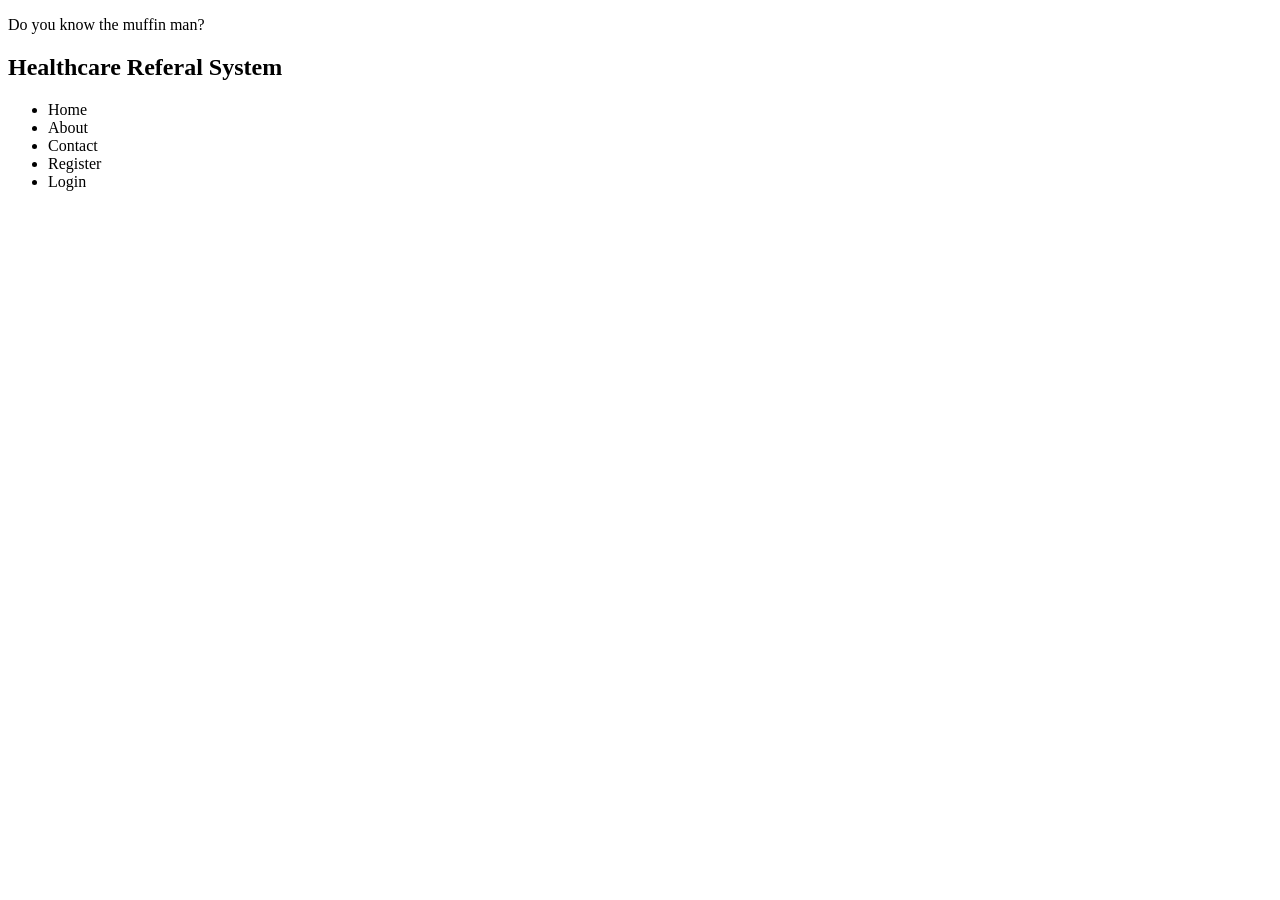
==== index.html @ c14790bb "Add hcrst website pages Co-authored-by: Copilot <223556219+Copilot@users.noreply.github.com>" ====
<!DOCTYPE html>
<html lang="en">
<head>
    <!-- Metadata -->
    <meta charset="UTF-8">
    <meta name="viewport" content="width=device-width, initial-scale=1.0">
    <meta name="description" content="Kenya Healthcare Referal System. Copyright Smazer.co 2026">

    <!-- Other Important tings-->
    <title>HRST</title>
    <link rel="stylesheet" href="/css/style.css">

    <!-- Fonts -->
    <link rel="preconnect" href="https://fonts.googleapis.com">
    <link rel="preconnect" href="https://fonts.gstatic.com" crossorigin>
    <link href="https://fonts.googleapis.com/css2?family=Iosevka+Charon+Mono:ital,wght@0,300;0,400;0,500;0,700;1,300;1,400;1,500;1,700&family=Quantico:ital,wght@0,400;0,700;1,400;1,700&family=Source+Serif+4:ital,opsz,wght@0,8..60,200..900;1,8..60,200..900&display=swap" rel="stylesheet">

</head>
<body>
    <!-- Header Section -->
    <section class="headbanner"> 
        <p>Do you know the muffin man?</p>
    </section>

    <!-- Heading Banner -->
    <section class="Banner">
    <h1>Healthcare Referal System</h1>
    </section>

    <!-- Menu -->
    <section class="Menu">
    <ul>
        <li>Home</li>
        <li>About</li>
        <li>Contact</li>
        <li>Register</li>
        <li>Login</li>
    </ul>
    </section>


</body>
</html>
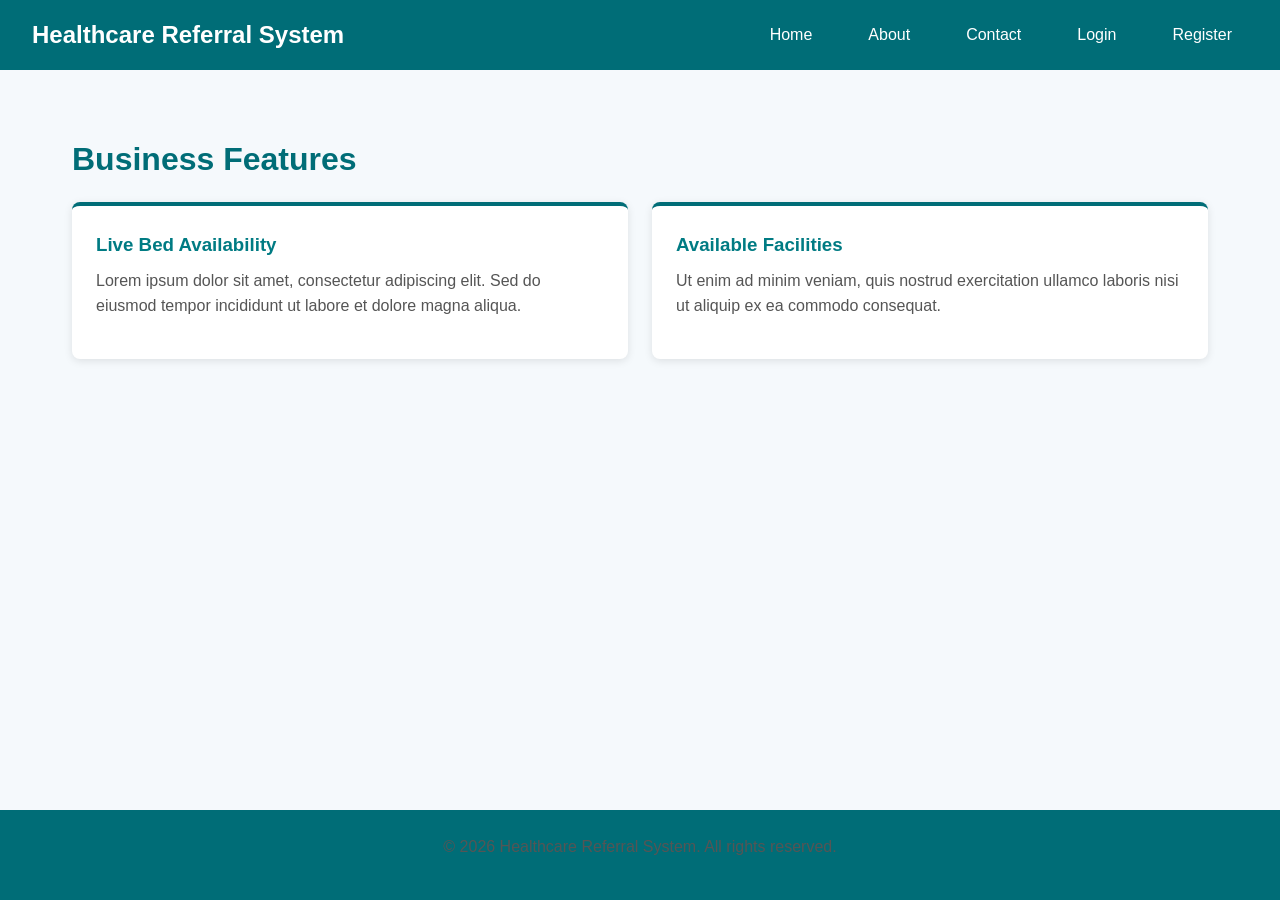
==== commit b84d7bb3: "Build out hcrst website pages Co-authored-by: Copilot <223556219+Copilot@users.noreply.github.com>" ====
--- a/index.html
+++ b/index.html
@@ -1,44 +1,45 @@
-
 <!DOCTYPE html>
 <html lang="en">
 <head>
-    <!-- Metadata -->
     <meta charset="UTF-8">
     <meta name="viewport" content="width=device-width, initial-scale=1.0">
-    <meta name="description" content="Kenya Healthcare Referal System. Copyright Smazer.co 2026">
-
-    <!-- Other Important tings-->
-    <title>HRST</title>
-    <link rel="stylesheet" href="/css/style.css">
-
-    <!-- Fonts -->
-    <link rel="preconnect" href="https://fonts.googleapis.com">
-    <link rel="preconnect" href="https://fonts.gstatic.com" crossorigin>
-    <link href="https://fonts.googleapis.com/css2?family=Iosevka+Charon+Mono:ital,wght@0,300;0,400;0,500;0,700;1,300;1,400;1,500;1,700&family=Quantico:ital,wght@0,400;0,700;1,400;1,700&family=Source+Serif+4:ital,opsz,wght@0,8..60,200..900;1,8..60,200..900&display=swap" rel="stylesheet">
-
+    <title>Healthcare Referral System</title>
+    <link rel="stylesheet" href="CSS/style.css">
 </head>
 <body>
-    <!-- Header Section -->
-    <section class="headbanner"> 
-        <p>Do you know the muffin man?</p>
-    </section>
+    <header>
+        <h1>Healthcare Referral System</h1>
+        <nav>
+            <ul>
+                <li><a href="index.html">Home</a></li>
+                <li><a href="about.html">About</a></li>
+                <li><a href="contact.html">Contact</a></li>
+                <li><a href="login.html">Login</a></li>
+                <li><a href="register.html">Register</a></li>
+            </ul>
+        </nav>
+    </header>
 
-    <!-- Heading Banner -->
-    <section class="Banner">
-    <h1>Healthcare Referal System</h1>
-    </section>
+    <main>
+        <section class="features">
+            <h2>Business Features</h2>
+            
+            <div class="feature-cards">
+                <article class="feature-card">
+                    <h3>Live Bed Availability</h3>
+                    <p>Lorem ipsum dolor sit amet, consectetur adipiscing elit. Sed do eiusmod tempor incididunt ut labore et dolore magna aliqua.</p>
+                </article>
+                
+                <article class="feature-card">
+                    <h3>Available Facilities</h3>
+                    <p>Ut enim ad minim veniam, quis nostrud exercitation ullamco laboris nisi ut aliquip ex ea commodo consequat.</p>
+                </article>
+            </div>
+        </section>
+    </main>
 
-    <!-- Menu -->
-    <section class="Menu">
-    <ul>
-        <li>Home</li>
-        <li>About</li>
-        <li>Contact</li>
-        <li>Register</li>
-        <li>Login</li>
-    </ul>
-    </section>
-
-
+    <footer>
+        <p>&copy; 2026 Healthcare Referral System. All rights reserved.</p>
+    </footer>
 </body>
 </html>
--- a/CSS/style.css
+++ b/CSS/style.css
@@ -0,0 +1,659 @@
+
+/* Font Styling stuff */
+.source-serif-4-<uniquifier> {
+  font-family: "Source Serif 4", serif;
+  font-optical-sizing: auto;
+  font-weight: <weight>;
+  font-style: normal;
+}
+.quantico-regular {
+  font-family: "Quantico", sans-serif;
+  font-weight: 400;
+  font-style: normal;
+}
+
+.quantico-bold {
+  font-family: "Quantico", sans-serif;
+  font-weight: 700;
+  font-style: normal;
+}
+
+.quantico-regular-italic {
+  font-family: "Quantico", sans-serif;
+  font-weight: 400;
+  font-style: italic;
+}
+
+.quantico-bold-italic {
+  font-family: "Quantico", sans-serif;
+  font-weight: 700;
+  font-style: italic;
+}
+.iosevka-charon-mono-light {
+  font-family: "Iosevka Charon Mono", monospace;
+  font-weight: 300;
+  font-style: normal;
+}
+
+.iosevka-charon-mono-regular {
+  font-family: "Iosevka Charon Mono", monospace;
+  font-weight: 400;
+  font-style: normal;
+}
+
+.iosevka-charon-mono-medium {
+  font-family: "Iosevka Charon Mono", monospace;
+  font-weight: 500;
+  font-style: normal;
+}
+
+.iosevka-charon-mono-bold {
+  font-family: "Iosevka Charon Mono", monospace;
+  font-weight: 700;
+  font-style: normal;
+}
+
+.iosevka-charon-mono-light-italic {
+  font-family: "Iosevka Charon Mono", monospace;
+  font-weight: 300;
+  font-style: italic;
+}
+
+.iosevka-charon-mono-regular-italic {
+  font-family: "Iosevka Charon Mono", monospace;
+  font-weight: 400;
+  font-style: italic;
+}
+
+.iosevka-charon-mono-medium-italic {
+  font-family: "Iosevka Charon Mono", monospace;
+  font-weight: 500;
+  font-style: italic;
+}
+
+.iosevka-charon-mono-bold-italic {
+  font-family: "Iosevka Charon Mono", monospace;
+  font-weight: 700;
+  font-style: italic;
+}
+* {
+    margin: 0;
+    padding: 0;
+    box-sizing: border-box;
+}
+
+body {
+    font-family: 'Segoe UI', Tahoma, Geneva, Verdana, sans-serif;
+    line-height: 1.6;
+    color: #333;
+    background-color: #f5f9fc;
+    display: grid;
+    grid-template-rows: auto 1fr auto;
+    min-height: 100vh;
+}
+
+header {
+    background-color: #006d77;
+    color: white;
+    padding: 1rem 2rem;
+    display: flex;
+    justify-content: space-between;
+    align-items: center;
+    flex-wrap: wrap;
+    gap: 1rem;
+}
+
+header h1 {
+    font-size: 1.5rem;
+    font-weight: 600;
+}
+
+nav ul {
+    list-style: none;
+    display: flex;
+    gap: 1.5rem;
+    flex-wrap: wrap;
+}
+
+nav a {
+    color: white;
+    text-decoration: none;
+    font-weight: 500;
+    padding: 0.5rem 1rem;
+    border-radius: 4px;
+    transition: background-color 0.3s;
+}
+
+nav a:hover,
+nav a:focus {
+    background-color: #004d52;
+}
+
+main {
+    padding: 2rem;
+    max-width: 1200px;
+    margin: 0 auto;
+    width: 100%;
+}
+
+footer {
+    background-color: #006d77;
+    color: white;
+    text-align: center;
+    padding: 1.5rem;
+    margin-top: auto;
+}
+
+h2 {
+    color: #006d77;
+    margin-bottom: 1rem;
+    font-size: 2rem;
+}
+
+h3 {
+    color: #007b83;
+    margin-bottom: 0.5rem;
+}
+
+h4 {
+    color: #333;
+    margin-bottom: 0.25rem;
+}
+
+p {
+    margin-bottom: 1rem;
+    color: #555;
+}
+
+a {
+    color: #006d77;
+    text-decoration: none;
+}
+
+a:hover {
+    text-decoration: underline;
+}
+
+.btn {
+    display: inline-block;
+    padding: 0.75rem 1.5rem;
+    background-color: #006d77;
+    color: white;
+    border: none;
+    border-radius: 4px;
+    cursor: pointer;
+    font-size: 1rem;
+    font-weight: 500;
+    transition: background-color 0.3s;
+}
+
+.btn:hover {
+    background-color: #004d52;
+    color: white;
+    text-decoration: none;
+}
+
+.portal-link {
+    background-color: #83c5be;
+    color: #006d77 !important;
+}
+
+.portal-link:hover {
+    background-color: #6abfb8;
+    color: #004d52 !important;
+}
+
+.features {
+    margin-top: 2rem;
+}
+
+.feature-cards {
+    display: flex;
+    gap: 1.5rem;
+    flex-wrap: wrap;
+}
+
+.feature-card {
+    flex: 1;
+    min-width: 300px;
+    background: white;
+    padding: 1.5rem;
+    border-radius: 8px;
+    box-shadow: 0 2px 8px rgba(0, 0, 0, 0.1);
+    border-top: 4px solid #006d77;
+}
+
+.about-hero,
+.contact-hero,
+.login-hero,
+.register-hero,
+.portal-header {
+    text-align: center;
+    padding: 2rem 0;
+    margin-bottom: 2rem;
+    background: white;
+    border-radius: 8px;
+    box-shadow: 0 2px 8px rgba(0, 0, 0, 0.1);
+}
+
+.about-content,
+.contact-content,
+.login-content,
+.register-content {
+    display: grid;
+    grid-template-columns: repeat(auto-fit, minmax(300px, 1fr));
+    gap: 2rem;
+    margin-bottom: 2rem;
+}
+
+.about-section,
+.contact-info,
+.contact-form-section,
+.login-form-section,
+.login-info,
+.register-form-section,
+.register-benefits {
+    background: white;
+    padding: 1.5rem;
+    border-radius: 8px;
+    box-shadow: 0 2px 8px rgba(0, 0, 0, 0.1);
+}
+
+.contact-details {
+    display: grid;
+    grid-template-columns: repeat(auto-fit, minmax(200px, 1fr));
+    gap: 1rem;
+    margin-top: 1rem;
+}
+
+.contact-item {
+    padding: 1rem;
+    background-color: #f5f9fc;
+    border-radius: 4px;
+}
+
+.form-group {
+    margin-bottom: 1rem;
+}
+
+.form-row {
+    display: grid;
+    grid-template-columns: 1fr 1fr;
+    gap: 1rem;
+}
+
+label {
+    display: block;
+    margin-bottom: 0.5rem;
+    font-weight: 500;
+    color: #333;
+}
+
+input,
+select,
+textarea {
+    width: 100%;
+    padding: 0.75rem;
+    border: 1px solid #ddd;
+    border-radius: 4px;
+    font-size: 1rem;
+    font-family: inherit;
+}
+
+input:focus,
+select:focus,
+textarea:focus {
+    outline: none;
+    border-color: #006d77;
+    box-shadow: 0 0 0 3px rgba(0, 109, 119, 0.2);
+}
+
+.checkbox-label {
+    display: flex;
+    align-items: center;
+    gap: 0.5rem;
+    font-weight: normal;
+    cursor: pointer;
+}
+
+.form-options {
+    display: flex;
+    justify-content: space-between;
+    align-items: center;
+    margin-bottom: 1rem;
+}
+
+.forgot-link {
+    font-size: 0.875rem;
+}
+
+.login-note,
+.register-note {
+    text-align: center;
+    margin-top: 1rem;
+    font-size: 0.875rem;
+    color: #666;
+}
+
+.btn-login,
+.btn-register,
+.btn-submit {
+    width: 100%;
+}
+
+.team-grid,
+.feature-grid,
+.requirements-grid,
+.quick-actions {
+    display: grid;
+    grid-template-columns: repeat(auto-fit, minmax(200px, 1fr));
+    gap: 1rem;
+    margin-top: 1rem;
+}
+
+.team-member,
+.feature-item,
+.requirement-item,
+.action-btn,
+.bed-card {
+    background: white;
+    padding: 1.5rem;
+    border-radius: 8px;
+    box-shadow: 0 2px 8px rgba(0, 0, 0, 0.1);
+    text-align: center;
+}
+
+.team-member h4,
+.feature-item h4,
+.requirement-item h4,
+.action-btn h4 {
+    margin-bottom: 0.25rem;
+}
+
+.team-member p,
+.feature-item p,
+.requirement-item p,
+.action-btn p {
+    font-size: 0.875rem;
+    color: #666;
+}
+
+.faq {
+    background: white;
+    padding: 1.5rem;
+    border-radius: 8px;
+    box-shadow: 0 2px 8px rgba(0, 0, 0, 0.1);
+}
+
+.faq-item {
+    margin-bottom: 1.5rem;
+    padding-bottom: 1.5rem;
+    border-bottom: 1px solid #eee;
+}
+
+.faq-item:last-child {
+    border-bottom: none;
+    margin-bottom: 0;
+    padding-bottom: 0;
+}
+
+.faq-item h4 {
+    color: #006d77;
+    margin-bottom: 0.5rem;
+}
+
+.portal-stats {
+    display: grid;
+    grid-template-columns: repeat(auto-fit, minmax(200px, 1fr));
+    gap: 1rem;
+    margin-bottom: 2rem;
+}
+
+.stat-card {
+    background: white;
+    padding: 1.5rem;
+    border-radius: 8px;
+    box-shadow: 0 2px 8px rgba(0, 0, 0, 0.1);
+    text-align: center;
+    border-top: 4px solid #006d77;
+}
+
+.stat-number {
+    font-size: 2.5rem;
+    font-weight: 700;
+    color: #006d77;
+}
+
+.portal-main {
+    display: grid;
+    grid-template-columns: 250px 1fr;
+    gap: 2rem;
+}
+
+.portal-sidebar {
+    background: white;
+    padding: 1.5rem;
+    border-radius: 8px;
+    box-shadow: 0 2px 8px rgba(0, 0, 0, 0.1);
+    height: fit-content;
+}
+
+.portal-nav h3 {
+    margin-bottom: 1rem;
+    padding-bottom: 0.5rem;
+    border-bottom: 1px solid #eee;
+}
+
+.portal-nav ul {
+    list-style: none;
+}
+
+.portal-nav li {
+    margin-bottom: 0.5rem;
+}
+
+.portal-nav a {
+    display: block;
+    padding: 0.75rem 1rem;
+    border-radius: 4px;
+    color: #333;
+    transition: background-color 0.3s;
+}
+
+.portal-nav a:hover,
+.portal-nav a.active {
+    background-color: #e0f2f1;
+    color: #006d77;
+    text-decoration: none;
+}
+
+.portal-section {
+    background: white;
+    padding: 1.5rem;
+    border-radius: 8px;
+    box-shadow: 0 2px 8px rgba(0, 0, 0, 0.1);
+    margin-bottom: 1.5rem;
+}
+
+.referral-table {
+    width: 100%;
+    border-collapse: collapse;
+    margin-top: 1rem;
+}
+
+.referral-table th,
+.referral-table td {
+    padding: 0.75rem;
+    text-align: left;
+    border-bottom: 1px solid #eee;
+}
+
+.referral-table th {
+    background-color: #f5f9fc;
+    font-weight: 600;
+    color: #006d77;
+}
+
+.status {
+    padding: 0.25rem 0.75rem;
+    border-radius: 20px;
+    font-size: 0.75rem;
+    font-weight: 600;
+    text-transform: uppercase;
+}
+
+.status.pending {
+    background-color: #fff3cd;
+    color: #856404;
+}
+
+.status.approved {
+    background-color: #d4edda;
+    color: #155724;
+}
+
+.status.completed {
+    background-color: #cce5ff;
+    color: #004085;
+}
+
+.btn-small {
+    padding: 0.4rem 0.8rem;
+    font-size: 0.875rem;
+}
+
+.btn-view-all {
+    display: inline-block;
+    margin-top: 1rem;
+}
+
+.bed-grid {
+    display: grid;
+    grid-template-columns: repeat(auto-fit, minmax(200px, 1fr));
+    gap: 1rem;
+    margin-top: 1rem;
+}
+
+.bed-card {
+    text-align: left;
+}
+
+.bed-count {
+    font-weight: 600;
+    color: #006d77;
+    margin-bottom: 0.5rem;
+}
+
+.bed-bar {
+    height: 8px;
+    background-color: #e0f2f1;
+    border-radius: 4px;
+    overflow: hidden;
+}
+
+.bed-fill {
+    height: 100%;
+    background-color: #006d77;
+    border-radius: 4px;
+}
+
+.action-btn {
+    text-decoration: none;
+    text-align: left;
+    transition: transform 0.3s, box-shadow 0.3s;
+}
+
+.action-btn:hover {
+    transform: translateY(-2px);
+    box-shadow: 0 4px 12px rgba(0, 0, 0, 0.15);
+    text-decoration: none;
+}
+
+.benefits-list {
+    list-style: none;
+}
+
+.benefits-list li {
+    margin-bottom: 1.5rem;
+    padding-bottom: 1.5rem;
+    border-bottom: 1px solid #eee;
+}
+
+.benefits-list li:last-child {
+    border-bottom: none;
+    margin-bottom: 0;
+    padding-bottom: 0;
+}
+
+@media (max-width: 700px) {
+    body {
+        grid-template-rows: auto auto 1fr auto;
+    }
+
+    header {
+        flex-direction: column;
+        text-align: center;
+        padding: 1rem;
+    }
+
+    nav ul {
+        justify-content: center;
+        gap: 0.5rem;
+    }
+
+    nav a {
+        padding: 0.5rem;
+        font-size: 0.875rem;
+    }
+
+    main {
+        padding: 1rem;
+    }
+
+    .feature-cards {
+        flex-direction: column;
+    }
+
+    .feature-card {
+        min-width: 100%;
+    }
+
+    .about-content,
+    .contact-content,
+    .login-content,
+    .register-content,
+    .portal-main {
+        grid-template-columns: 1fr;
+    }
+
+    .form-row {
+        grid-template-columns: 1fr;
+    }
+
+    .form-options {
+        flex-direction: column;
+        gap: 0.5rem;
+        align-items: flex-start;
+    }
+
+    .contact-details {
+        grid-template-columns: 1fr;
+    }
+
+    .portal-stats {
+        grid-template-columns: repeat(2, 1fr);
+    }
+
+    .bed-grid {
+        grid-template-columns: 1fr;
+    }
+
+    .referral-table {
+        font-size: 0.875rem;
+    }
+
+    .referral-table th,
+    .referral-table td {
+        padding: 0.5rem;
+    }
+}
